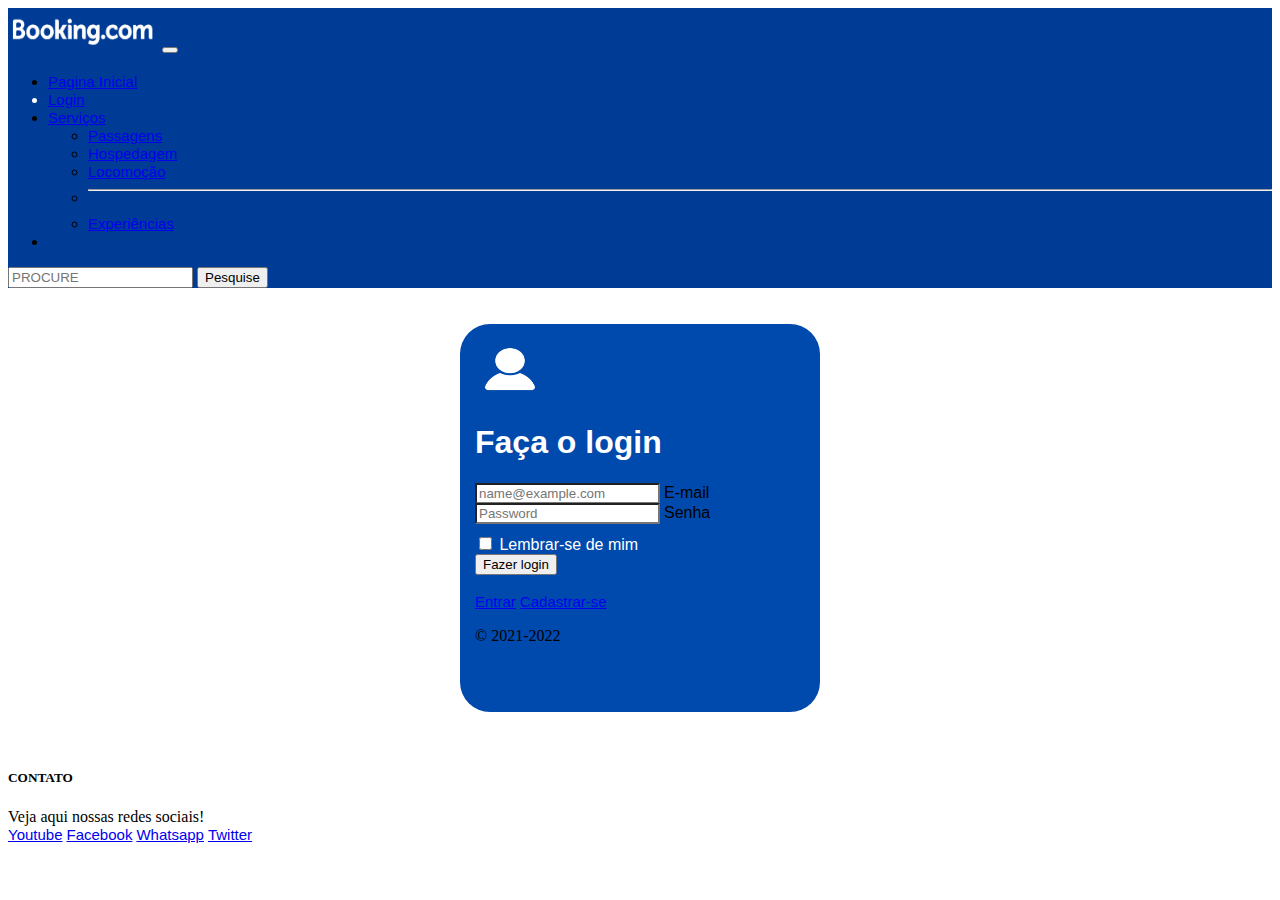
==== telas/index.html @ b8a21f98 "inserção das imagens" ====
<!DOCTYPE html>
<html lang="pt-br">
<head>
  <meta charset="UTF-8">
  <meta name="viewport" content="width=device-width, initial-scale=1.0">
  <title></title>
  <link rel='stylesheet' href="style.css">
  <script src="https://cdn.jsdelivr.net/npm/bootstrap@5.1.3/dist/js/bootstrap.bundle.min.js" integrity="sha384-ka7Sk0Gln4gmtz2MlQnikT1wXgYsOg+OMhuP+IlRH9sENBO0LRn5q+8nbTov4+1p" crossorigin="anonymous"></script>
  <link href="https://cdn.jsdelivr.net/npm/bootstrap@5.1.3/dist/css/bootstrap.min.css" rel="stylesheet" integrity="sha384-1BmE4kWBq78iYhFldvKuhfTAU6auU8tT94WrHftjDbrCEXSU1oBoqyl2QvZ6jIW3" crossorigin="anonymous">
</head>
<body style="background-color:white;">

  <nav class="navbar navbar-expand-lg navbar-light cor1 ">
    <div class="container-fluid 4">
    </div>
  </nav>

  <nav class="navbar navbar-expand-lg navbar-light cor1 ">
    <div class="container-fluid 4">
      <img src="images/booking.png" alt="Imagem"  height="42" width="150">
      <a class="navbar-brand text-white" href=""></a>
      <button class="navbar-toggler" type="button" data-bs-toggle="collapse" data-bs-target="#navbarScroll"
        aria-controls="navbarScroll" aria-expanded="false" aria-label="Toggle navigation">
        <span class="navbar-toggler-icon"></span>
      </button>
      <div class="collapse navbar-collapse" id="navbarScroll">
        <ul class="navbar-nav me-auto my-2 my-lg-0 navbar-nav-scroll" style="--bs-scroll-height: 100px;">
          <li class="nav-item">
            <a class="nav-link active text-white" aria-current="page" href="index.html">Pagina Inicial</a>
          </li>
          <li class="nav-item teste">
            <a class="nav-link text-white" href="login.html">Login</a>
          </li>
          <li class="nav-item dropdown">
            <a class="nav-link dropdown-toggle text-white" href="#" id="navbarScrollingDropdown" role="button"
              data-bs-toggle="dropdown" aria-expanded="false">
              Serviços
            </a>
            <ul class="dropdown-menu " aria-labelledby="navbarScrollingDropdown">
              <li><a class="dropdown-item " href="telas/pass.html">Passagens</a></li>
              
              <li><a class="dropdown-item" href="telas/hot.html">Hospedagem</a></li>
              <li><a class="dropdown-item" href="telas/loc.html">Locomoção</a></li>
              <li>
                <hr class="dropdown-divider">
              </li>
              <li><a class="dropdown-item" href="telas/relat.html">Experiências</a></li>
            </ul>
          </li>
          <li class="nav-item text-white">
            <a class="nav-link disabled"></a>
          </li>
        </ul>
        <form class="d-flex">
          <input class="form-control me-2" type="search" placeholder="PROCURE" aria-label="Search">
          <button class="btn btn-outline-light" type="submit">Pesquise</button>
        </form>

      </div>
    </div>
  </nav>
  <br><br>

<link href="../assets/dist/css/bootstrap.min.css" rel="stylesheet">

    <style>
      .bd-placeholder-img {
        font-size: 1.125rem;
        text-anchor: middle;
        -webkit-user-select: none;
        -moz-user-select: none;
        user-select: none;
      }

      @media (min-width: 768px) {
        .bd-placeholder-img-lg {
          font-size: 3.5rem;
        }
      }
      main{
          background-color: #004AAD;
           border-radius: 30px;
      }
      h1{
          color: white;
      }
    </style>

    
    <!-- Custom styles for this template -->
    <link href="signin.css" rel="stylesheet">
  </head>
  <body class="text-center">
    
<main class="form-signin">
  <form>
    <img class="mb-4" src="images/userIcon.png" alt="" width="70" height="60">
    <h1 class="h3 mb-3 fw-normal fonte">Faça o login</h1>

    <div class="form-floating">
      <input type="email" class="form-control" id="floatingInput" placeholder="name@example.com">
      <label for="floatingInput">E-mail</label>
    </div>
    <div class="form-floating">
      <input type="password" class="form-control" id="floatingPassword" placeholder="Password">
      <label for="floatingPassword">Senha</label>
    </div>
    

    <div class="checkbox mb-3">
      <label class="cor">
        <input type="checkbox" value="remember-me"> Lembrar-se de mim
      </label>
    </div>
    <button class="w-100 btn btn-lg btn-primary font" type="submit">Fazer login</button><br><br>
    <a href="usuario.html" class="btn btn-warning">Entrar</a>
    <a href="cadastro.html" class="btn btn-warning">Cadastrar-se</a>
    <p class="mt-5 mb-3 text-muted">&copy; 2021-2022</p>
  </form>
  <br><br>
</main>
<br><br>
  <div class="card text-center ">
    
    <div class="card-body btn btn-dark">
      <h5 class="card-title">CONTATO</h5>
      <p class="card-text">Veja aqui nossas redes sociais!<br>
      <a href="https://www.youtube.com/?hl=pt&gl=BR" class="btn btn-danger">Youtube</a>
      <a href="https://pt-br.facebook.com/" class="btn btn-primary">Facebook</a>
      <a href="https://web.whatsapp.com/" class="btn btn-success">Whatsapp</a>
      <a href="https://twitter.com/login?lang=pt" class="btn btn-info">Twitter</a>
    </div>
    
  </div>


    
</body>
</html>
---- telas/style.css ----
@import url('https://fonts.googleapis.com/css2?family=Bangers&display=swap');
@import url('https://fonts.googleapis.com/css2?family=Bangers&family=Bebas+Neue&display=swap');
@import url('https://fonts.googleapis.com/css2?family=Karla:ital,wght@1,300&display=swap');
.li {
    color: white;
}
.cor1{
    background-color: #003B95;
}
.cor2{
    background-color: #544eff;
}

body{
    background-color: #544eff ;
}
.cor3{
    background-color: #8F8CDB;
}
.teste {
    font-family: Arial, sans;
    color:white;
}

a{
    font-family:Arial, Helvetica, sans-serif;
    font-size:15px;
}
.navbar-brand {
    font-size: 30px;
}
cardy-body{
    padding: 20px;
}
.card1{
   width: 30%;
}
.foto1{
    width:50%;
}
.direita{
    float: right;
    width: 50%;
    padding-left: 5%;
    text-align: justify;
}
.esquerda{
    text-align: justify;
}
.form-signin {
    width: 100%;
    max-width: 330px;
    padding: 15px;
    margin: auto;
    font-family:'Times New Roman', Times, serif
  }
  
  .form-signin .checkbox {
    font-weight: 400;
  }
  
  .form-signin .form-floating:focus-within {
    z-index: 2;
  }
  
  .form-signin input[type="email"] {
    margin-bottom: -1px;
    border-bottom-right-radius: 0;
    border-bottom-left-radius: 0;
  }
  
  .form-signin input[type="password"] {
    margin-bottom: 10px;
    border-top-left-radius: 0;
    border-top-right-radius: 0;
  }
  h1, label{
    font-family: 'Segoe UI', Tahoma, Geneva, Verdana, sans-serif;
 }

 .cor{
     color: #fff;
 }
 .font{
     font-family: 'Segoe UI', Tahoma, Geneva, Verdana, sans-serif;
 }
 .conta{
    padding: 20px;
 }
 .ola{
    padding:20px;
 }
.formulario{
    padding:20px;
}
h3{
    text-align: center;
    font-family:Arial, Helvetica, sans-serif;
    font-size: 20px;
}
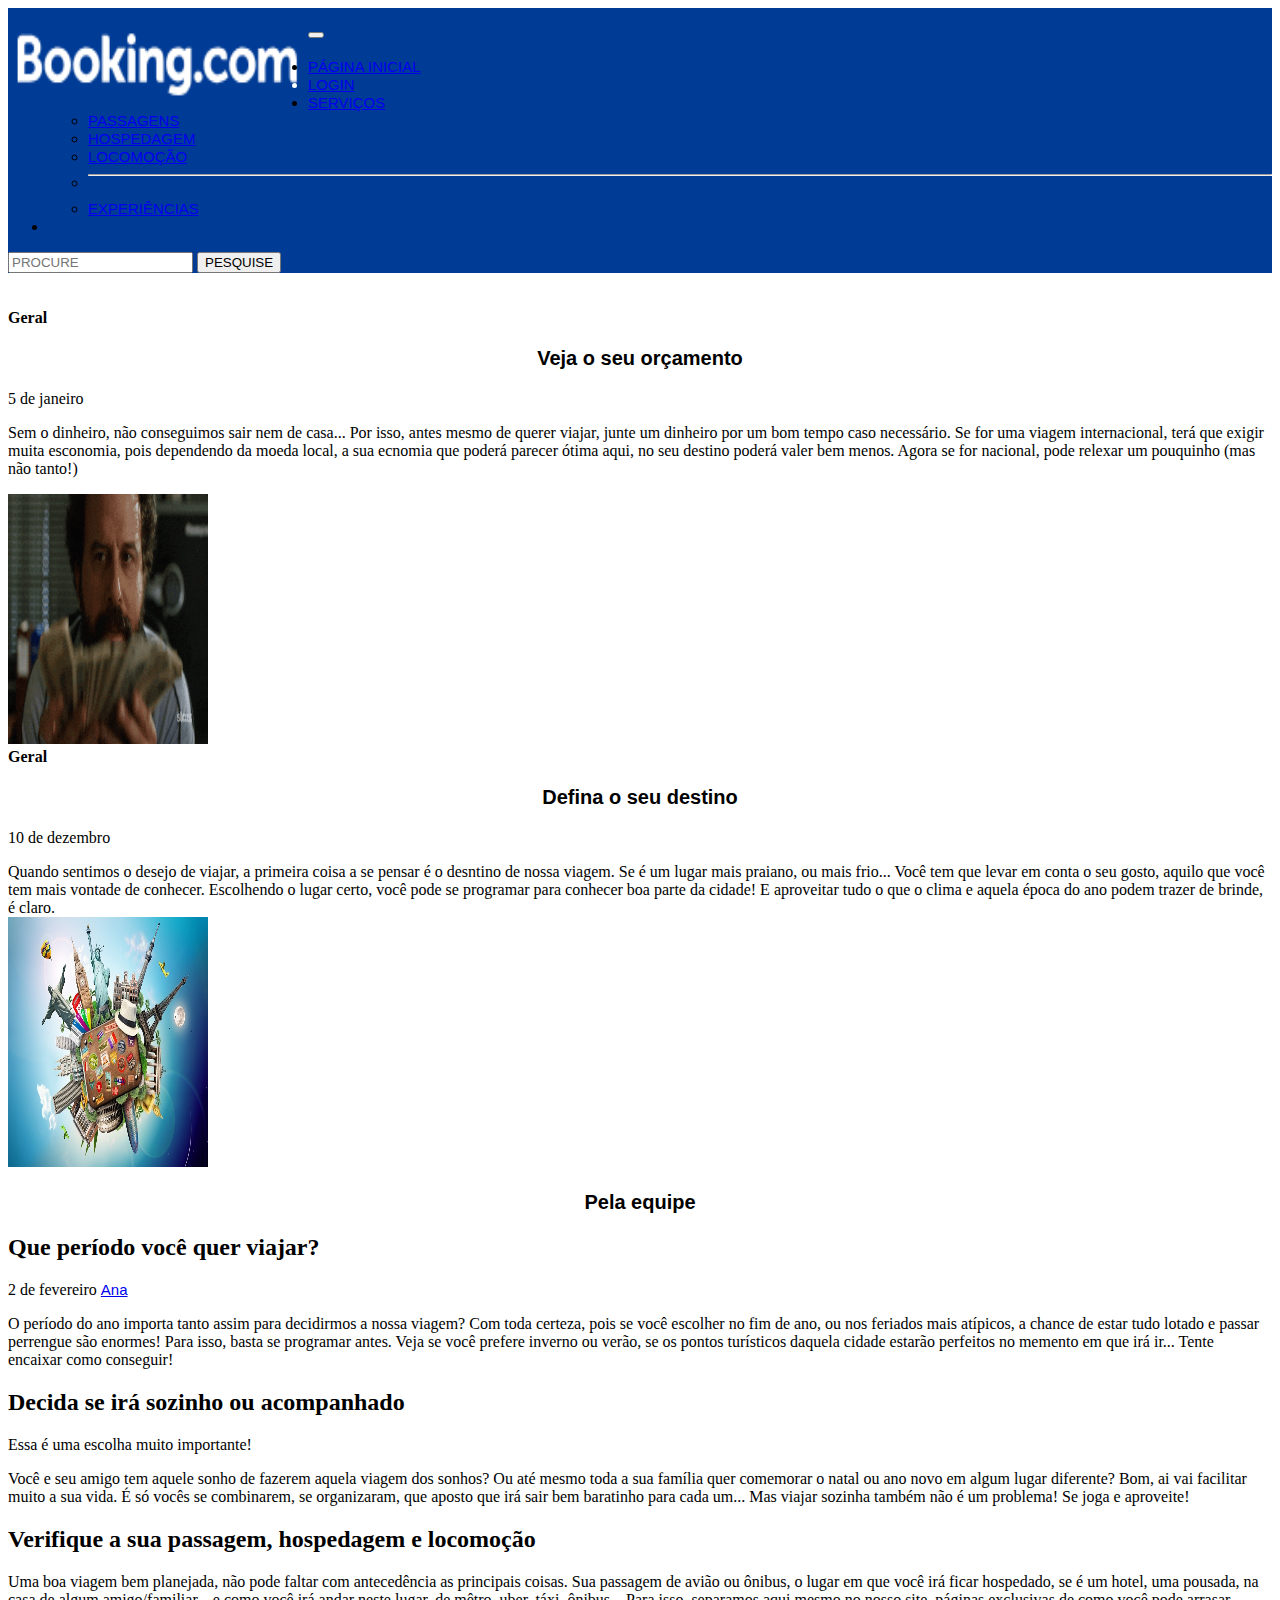
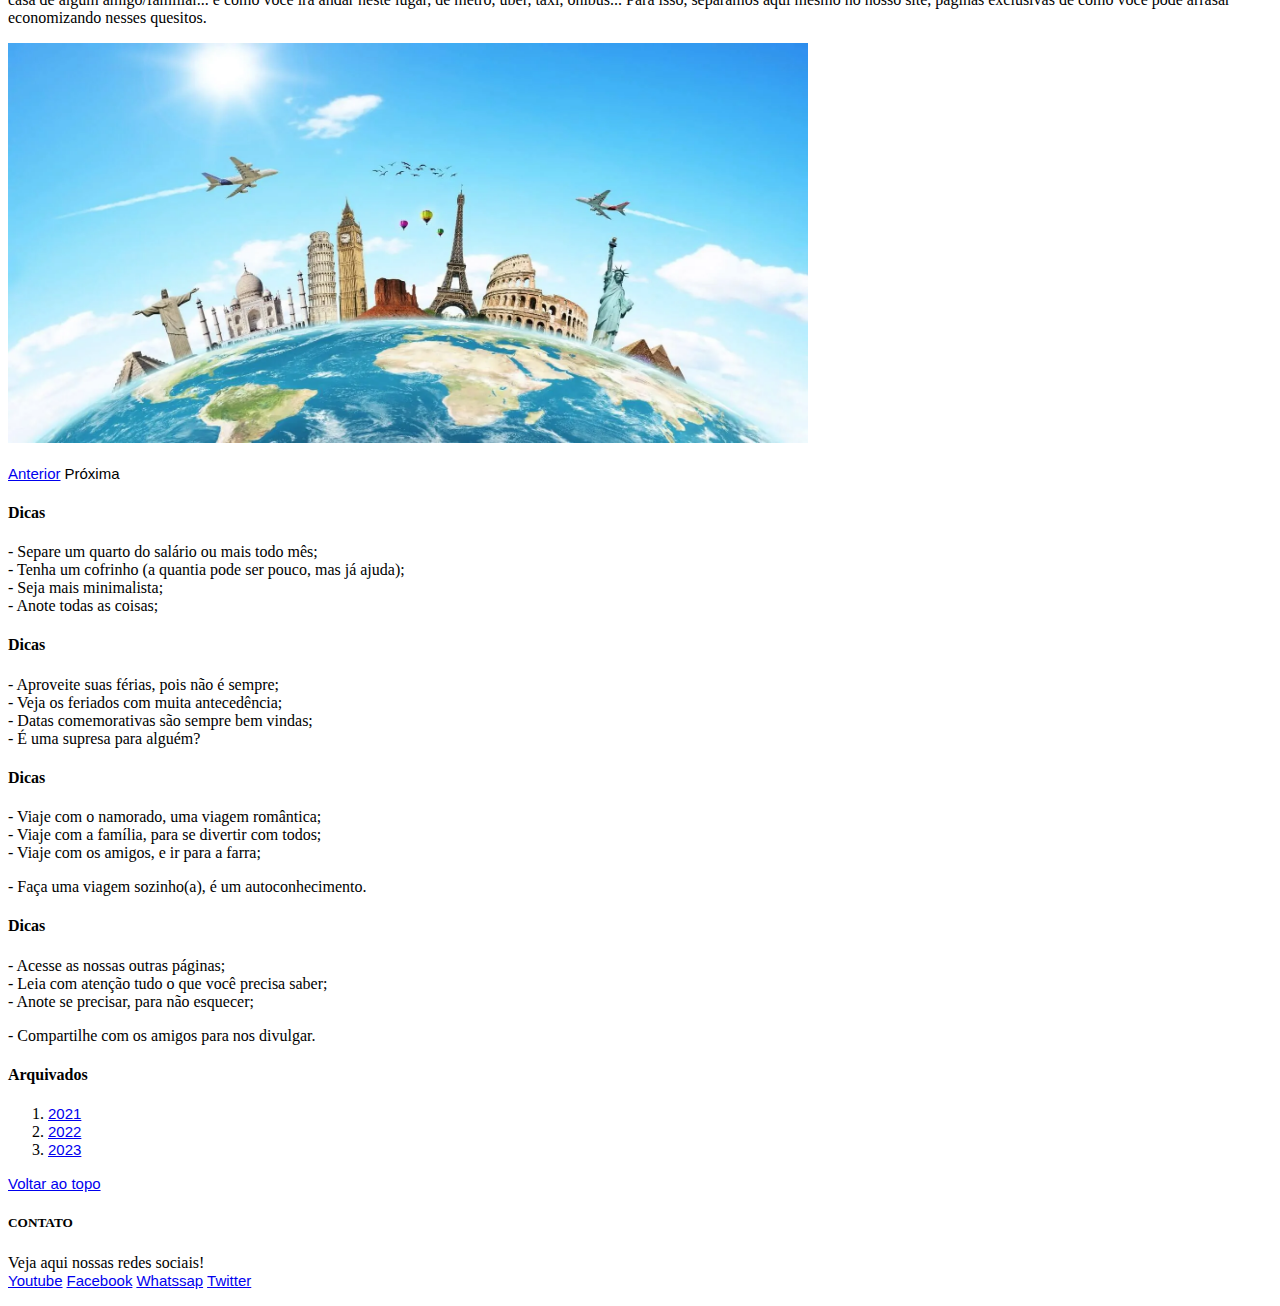
==== commit 23b29a1f: "Correção das rotas" ====
--- a/telas/index.html
+++ b/telas/index.html
@@ -3,12 +3,29 @@
 <head>
   <meta charset="UTF-8">
   <meta name="viewport" content="width=device-width, initial-scale=1.0">
-  <title></title>
+  <title>Simplify Travel</title>
   <link rel='stylesheet' href="style.css">
   <script src="https://cdn.jsdelivr.net/npm/bootstrap@5.1.3/dist/js/bootstrap.bundle.min.js" integrity="sha384-ka7Sk0Gln4gmtz2MlQnikT1wXgYsOg+OMhuP+IlRH9sENBO0LRn5q+8nbTov4+1p" crossorigin="anonymous"></script>
   <link href="https://cdn.jsdelivr.net/npm/bootstrap@5.1.3/dist/css/bootstrap.min.css" rel="stylesheet" integrity="sha384-1BmE4kWBq78iYhFldvKuhfTAU6auU8tT94WrHftjDbrCEXSU1oBoqyl2QvZ6jIW3" crossorigin="anonymous">
 </head>
 <body style="background-color:white;">
+<link href="../assets/dist/css/bootstrap.min.css" rel="stylesheet">
+
+  <style>
+    .bd-placeholder-img {
+      font-size: 1.125rem;
+      text-anchor: middle;
+      -webkit-user-select: none;
+      -moz-user-select: none;
+      user-select: none;
+    }
+
+    @media (min-width: 768px) {
+      .bd-placeholder-img-lg {
+        font-size: 3.5rem;
+      }
+    }
+  </style>
 
   <nav class="navbar navbar-expand-lg navbar-light cor1 ">
     <div class="container-fluid 4">
@@ -17,7 +34,7 @@
 
   <nav class="navbar navbar-expand-lg navbar-light cor1 ">
     <div class="container-fluid 4">
-      <img src="images/booking.png" alt="Imagem"  height="42" width="150">
+      <img src="images/booking.png" alt="Imagem" height="100" width="300" align="left">
       <a class="navbar-brand text-white" href=""></a>
       <button class="navbar-toggler" type="button" data-bs-toggle="collapse" data-bs-target="#navbarScroll"
         aria-controls="navbarScroll" aria-expanded="false" aria-label="Toggle navigation">
@@ -26,25 +43,24 @@
       <div class="collapse navbar-collapse" id="navbarScroll">
         <ul class="navbar-nav me-auto my-2 my-lg-0 navbar-nav-scroll" style="--bs-scroll-height: 100px;">
           <li class="nav-item">
-            <a class="nav-link active text-white" aria-current="page" href="index.html">Pagina Inicial</a>
+            <a class="nav-link active text-white" aria-current="page" href="index.html">PÁGINA INICIAL</a>
           </li>
           <li class="nav-item teste">
-            <a class="nav-link text-white" href="login.html">Login</a>
+            <a class="nav-link text-white" href="login.html">LOGIN</a>
           </li>
           <li class="nav-item dropdown">
             <a class="nav-link dropdown-toggle text-white" href="#" id="navbarScrollingDropdown" role="button"
               data-bs-toggle="dropdown" aria-expanded="false">
-              Serviços
+              SERVIÇOS
             </a>
             <ul class="dropdown-menu " aria-labelledby="navbarScrollingDropdown">
-              <li><a class="dropdown-item " href="telas/pass.html">Passagens</a></li>
-              
-              <li><a class="dropdown-item" href="telas/hot.html">Hospedagem</a></li>
-              <li><a class="dropdown-item" href="telas/loc.html">Locomoção</a></li>
+              <li><a class="dropdown-item " href="pass.html">PASSAGENS</a></li>
+              <li><a class="dropdown-item" href="hot.html">HOSPEDAGEM</a></li>
+              <li><a class="dropdown-item" href="loc.html">LOCOMOÇÃO</a></li>
               <li>
                 <hr class="dropdown-divider">
               </li>
-              <li><a class="dropdown-item" href="telas/relat.html">Experiências</a></li>
+              <li><a class="dropdown-item" href="relat.html">EXPERIÊNCIAS</a></li>
             </ul>
           </li>
           <li class="nav-item text-white">
@@ -53,87 +69,152 @@
         </ul>
         <form class="d-flex">
           <input class="form-control me-2" type="search" placeholder="PROCURE" aria-label="Search">
-          <button class="btn btn-outline-light" type="submit">Pesquise</button>
+          <button class="btn btn-outline-light" type="submit">PESQUISE</button>
         </form>
 
       </div>
     </div>
   </nav>
   <br><br>
-
-<link href="../assets/dist/css/bootstrap.min.css" rel="stylesheet">
-
-    <style>
-      .bd-placeholder-img {
-        font-size: 1.125rem;
-        text-anchor: middle;
-        -webkit-user-select: none;
-        -moz-user-select: none;
-        user-select: none;
-      }
-
-      @media (min-width: 768px) {
-        .bd-placeholder-img-lg {
-          font-size: 3.5rem;
-        }
-      }
-      main{
-          background-color: #004AAD;
-           border-radius: 30px;
-      }
-      h1{
-          color: white;
-      }
-    </style>
+  
+  
+
 
     
+   
     <!-- Custom styles for this template -->
-    <link href="signin.css" rel="stylesheet">
+    <link href="blog.css" rel="stylesheet">
   </head>
-  <body class="text-center">
+  <body>
     
-<main class="form-signin">
-  <form>
-    <img class="mb-4" src="images/userIcon.png" alt="" width="70" height="60">
-    <h1 class="h3 mb-3 fw-normal fonte">Faça o login</h1>
-
-    <div class="form-floating">
-      <input type="email" class="form-control" id="floatingInput" placeholder="name@example.com">
-      <label for="floatingInput">E-mail</label>
-    </div>
-    <div class="form-floating">
-      <input type="password" class="form-control" id="floatingPassword" placeholder="Password">
-      <label for="floatingPassword">Senha</label>
-    </div>
+
+
+<main class="container">
+  
+
+  <div class="row mb-2">
+    <div class="col-md-6">
+      <div class="row g-0 border rounded overflow-hidden flex-md-row mb-4 shadow-sm h-md-250 position-relative">
+        <div class="col p-4 d-flex flex-column position-static">
+          <strong class="d-inline-block mb-2 text-primary">Geral</strong>
+          <h3 class="mb-0">Veja o seu orçamento</h3>
+          <div class="mb-1 text-muted">5 de janeiro</div>
+          <p class="card-text mb-auto">Sem o dinheiro, não conseguimos sair nem de casa... Por isso, antes mesmo de querer viajar, junte um dinheiro por um bom tempo caso necessário. Se for uma viagem internacional, terá que exigir muita esconomia, pois dependendo da moeda local, a sua ecnomia que poderá parecer ótima aqui, no seu destino poderá valer bem menos. Agora se for nacional, pode relexar um pouquinho (mas não tanto!)</p>
+        </div>
+        <div class="col-auto d-none d-lg-block">
+          <img src="images/money.gif" width="200" height="250">       
+        </div>
+      </div>
+    </div>
+    <div class="col-md-6">
+      <div class="row g-0 border rounded overflow-hidden flex-md-row mb-4 shadow-sm h-md-250 position-relative">
+        <div class="col p-4 d-flex flex-column position-static">
+          <strong class="d-inline-block mb-2 text-success">Geral</strong>
+          <h3 class="mb-0">Defina o seu destino</h3>
+          <div class="mb-1 text-muted">10 de dezembro</div>
+          <p class="mb-auto"></p>Quando sentimos o desejo de viajar, a primeira coisa a se pensar é o desntino de nossa
+          viagem. Se é um lugar mais praiano, ou mais frio... Você tem que levar em conta o seu gosto, aquilo que você
+          tem mais vontade de conhecer. Escolhendo o lugar certo, você pode se programar para conhecer boa parte da
+          cidade! E aproveitar tudo o que o clima e aquela época do ano podem trazer de brinde, é claro.
+        </div>
+        <div class="col-auto d-none d-lg-block">
+          <img src="images/world.jpg" width="200" height="250">
+
+        </div>
+      </div>
+    </div>
+  </div>
+  
+
+  <div class="row g-5">
+    <div class="col-md-8">
+      <h3 class="pb-4 mb-4 fst-italic border-bottom">
+        Pela equipe
+      </h3>
+      <article class="blog-post">
+        <h2 class="blog-post-title">Que período você quer viajar?</h2>
+        <p class="blog-post-meta">2 de fevereiro <a href="#">Ana</a></p>
+        <p>O período do ano importa tanto assim para decidirmos a nossa viagem? Com toda certeza, pois se você escolher no fim de ano, ou nos feriados mais atípicos, a chance de estar tudo lotado e passar perrengue são enormes! Para isso, basta se programar antes. Veja se você prefere inverno ou verão, se os pontos turísticos daquela cidade estarão perfeitos no memento em que irá ir... Tente encaixar como conseguir!</p>
+        <h2>Decida se irá sozinho ou acompanhado</h2>
+        <p>Essa é uma escolha muito importante!</p>
+        <p>Você e seu amigo tem aquele sonho de fazerem aquela viagem dos sonhos? Ou até mesmo toda a sua família quer comemorar o natal ou ano novo em algum lugar diferente? Bom, ai vai facilitar muito a sua vida. É só vocês se combinarem, se organizaram, que aposto que irá sair bem baratinho para cada um... Mas viajar sozinha também não é um problema! Se joga e aproveite!</p>
+        <h2>Verifique a sua passagem, hospedagem e locomoção</h2>
+        <p>Uma boa viagem bem planejada, não pode faltar com antecedência as principais coisas. Sua passagem de avião ou ônibus, o lugar em que você irá ficar hospedado, se é um hotel, uma pousada, na casa de algum amigo/familiar... e como você irá andar neste lugar, de mêtro, uber, táxi, ônibus... Para isso, separamos aqui mesmo no nosso site, páginas exclusivas de como você pode arrasar economizando nesses quesitos.</p>
+        <img src="images/viagem.webp" width="800" height="400"><br>
+      <br><nav class="blog-pagination" aria-label="Pagination">
+        <a class="btn btn-outline-primary" href="#">Anterior</a>
+        <a class="btn btn-outline-secondary disabled">Próxima</a>
+      </nav>
+
+    </div>
+
+    <div class="col-md-4">
+      <div class="position-sticky" style="top: 2rem;">
+        <div class="p-4 mb-3 bg-primary rounded text-white">
+          <h4 class="fst-italic">Dicas</h4>
+          <p class="mb-0">- Separe um quarto do salário ou mais todo mês;
+            <br> - Tenha um cofrinho (a quantia pode ser pouco, mas já ajuda);
+            <br> - Seja mais minimalista;
+            <br> - Anote todas as coisas;</p>
+        </div>
+        <div class="p-4 mb-3 bg-primary rounded text-white">
+          <h4 class="fst-italic">Dicas</h4>
+          <p class="mb-0">- Aproveite suas férias, pois não é sempre;
+            <br> - Veja os feriados com muita antecedência;
+            <br> - Datas comemorativas são sempre bem vindas;
+            <br> - É uma supresa para alguém?</p>
+        </div>
+        <div class="p-4 mb-3 bg-primary rounded text-white">
+          <h4 class="fst-italic">Dicas</h4>
+          <p class="mb-0">- Viaje com o namorado, uma viagem romântica;
+            <br> - Viaje com a família, para se divertir com todos;
+            <br> - Viaje com os amigos, e ir para a farra;
+            <br></p> - Faça uma viagem sozinho(a), é um autoconhecimento.
+        </div>
+        <div class="p-4 mb-3 bg-primary rounded text-white">
+          <h4 class="fst-italic">Dicas</h4>
+          <p class="mb-0">- Acesse as nossas outras páginas;
+            <br> - Leia com atenção tudo o que você precisa saber;
+            <br> - Anote se precisar, para não esquecer;
+            <br></p> - Compartilhe com os amigos para nos divulgar.  
+        </div>
+        <div class="p-4">
+          <h4 class="fst-italic">Arquivados</h4>
+          <ol class="list-unstyled mb-0">
+            <li><a href="#">2021</a></li>
+            <li><a href="#">2022</a></li>
+            <li><a href="#">2023</a></li>
+          </ol>
+        </div>
+      </div>
+    </div>
+  </div>
+
+</main>
+
+<footer class="blog-footer">
+  <p>
+    <a href="#">Voltar ao topo</a>
+  </p>
+</footer>
+
+
     
-
-    <div class="checkbox mb-3">
-      <label class="cor">
-        <input type="checkbox" value="remember-me"> Lembrar-se de mim
-      </label>
-    </div>
-    <button class="w-100 btn btn-lg btn-primary font" type="submit">Fazer login</button><br><br>
-    <a href="usuario.html" class="btn btn-warning">Entrar</a>
-    <a href="cadastro.html" class="btn btn-warning">Cadastrar-se</a>
-    <p class="mt-5 mb-3 text-muted">&copy; 2021-2022</p>
-  </form>
-  <br><br>
-</main>
-<br><br>
+</body>
+</html>
+
+
   <div class="card text-center ">
-    
     <div class="card-body btn btn-dark">
       <h5 class="card-title">CONTATO</h5>
       <p class="card-text">Veja aqui nossas redes sociais!<br>
       <a href="https://www.youtube.com/?hl=pt&gl=BR" class="btn btn-danger">Youtube</a>
       <a href="https://pt-br.facebook.com/" class="btn btn-primary">Facebook</a>
-      <a href="https://web.whatsapp.com/" class="btn btn-success">Whatsapp</a>
+      <a href="https://web.whatsapp.com/" class="btn btn-success">Whatssap</a>
       <a href="https://twitter.com/login?lang=pt" class="btn btn-info">Twitter</a>
     </div>
-    
   </div>
-
-
-    
-</body>
-</html>+ 
+
+
+</body>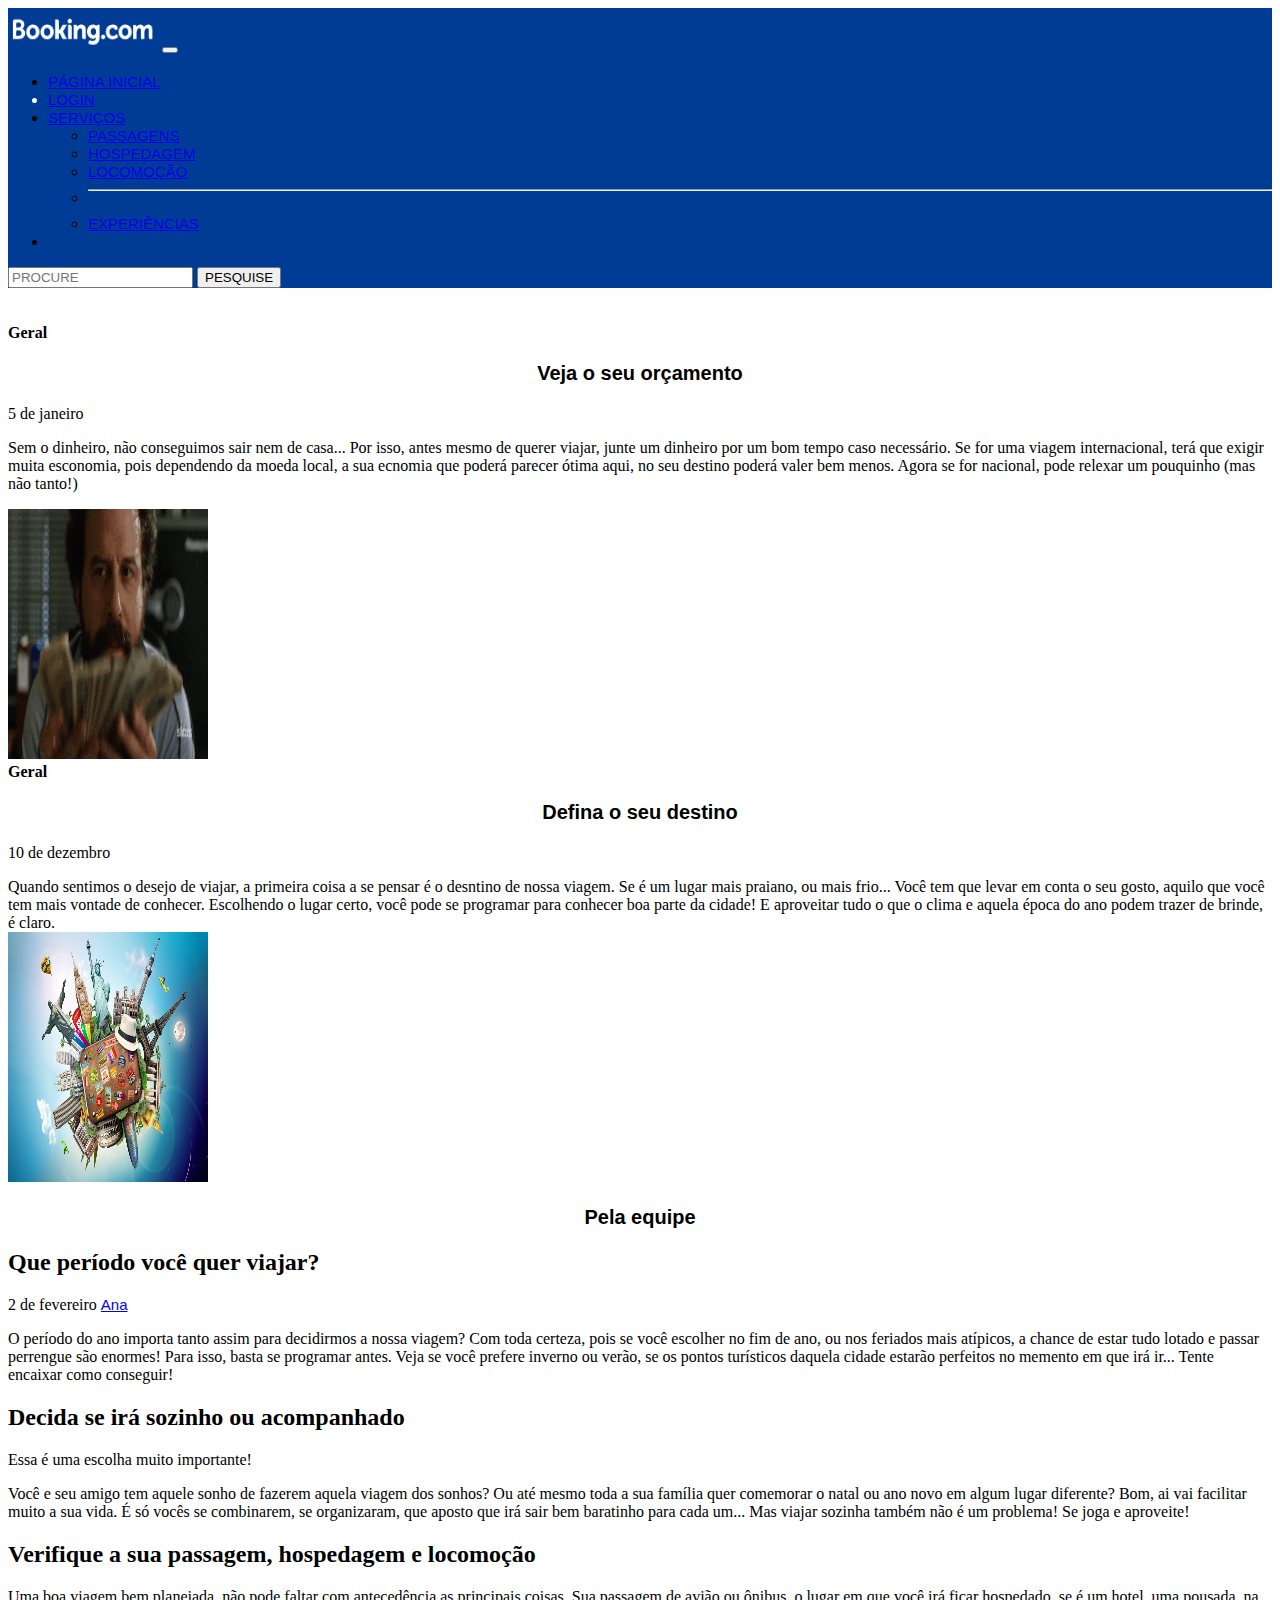
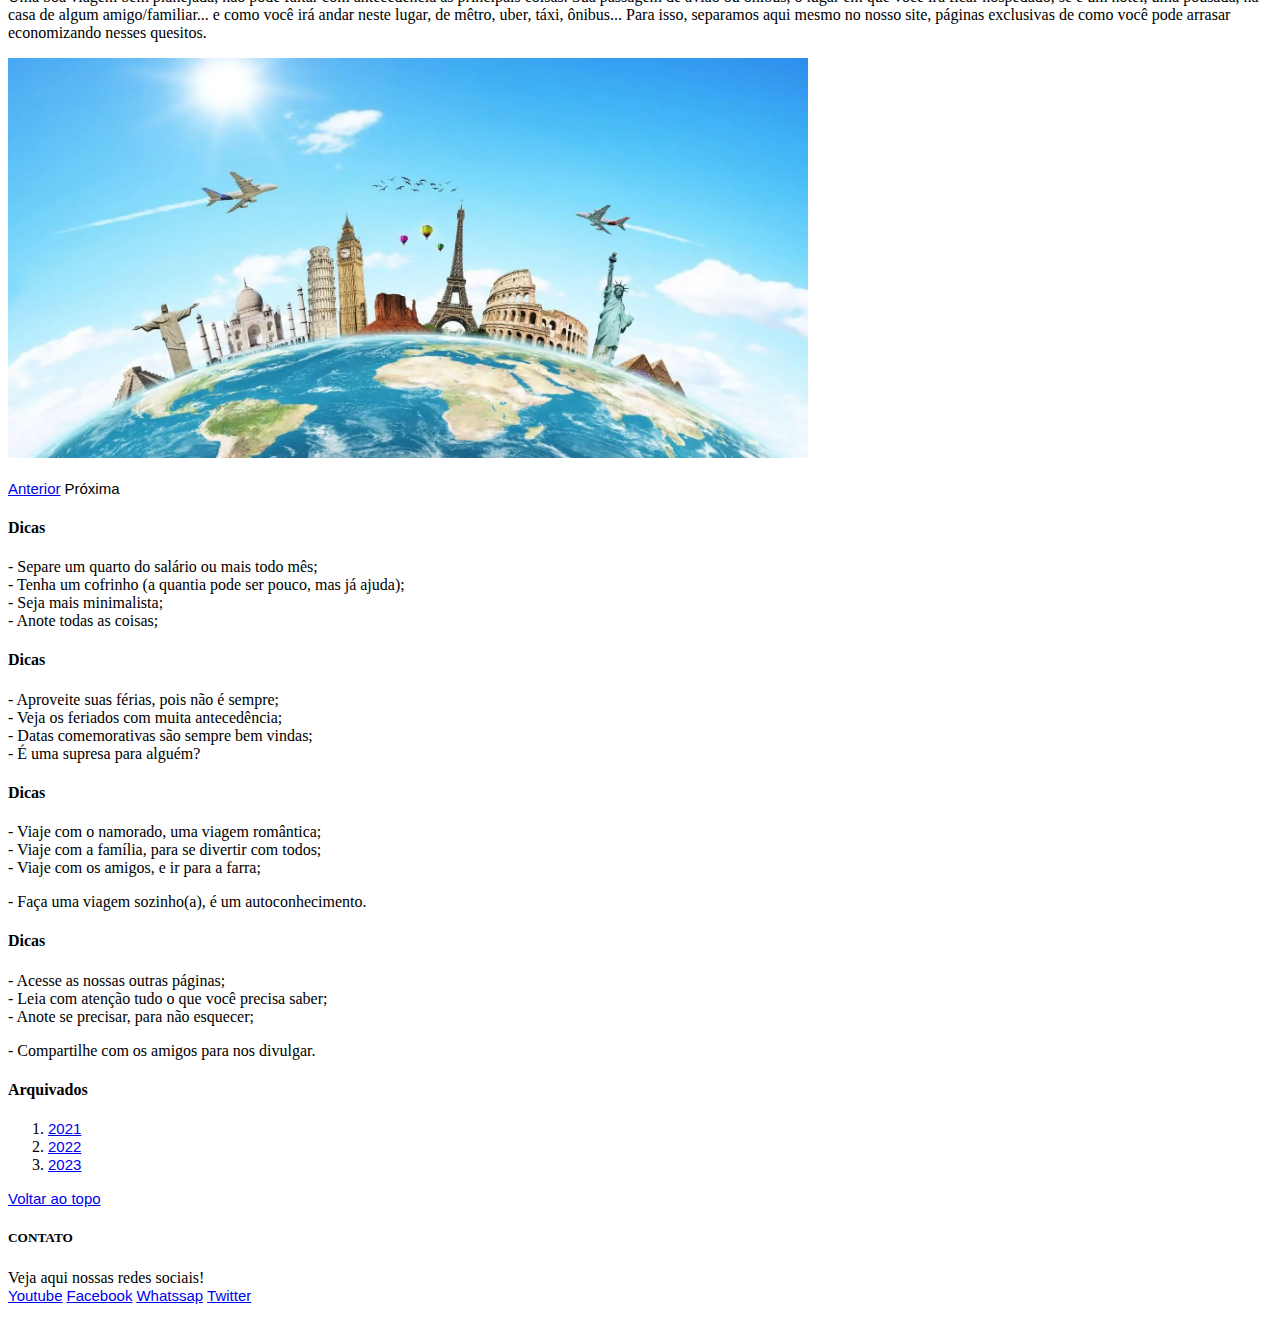
==== commit fb1a8572: "Alteração CSS" ====
--- a/telas/index.html
+++ b/telas/index.html
@@ -34,7 +34,7 @@
 
   <nav class="navbar navbar-expand-lg navbar-light cor1 ">
     <div class="container-fluid 4">
-      <img src="images/booking.png" alt="Imagem" height="100" width="300" align="left">
+      <img src="images/booking.png" alt="Imagem" height="42" width="150">
       <a class="navbar-brand text-white" href=""></a>
       <button class="navbar-toggler" type="button" data-bs-toggle="collapse" data-bs-target="#navbarScroll"
         aria-controls="navbarScroll" aria-expanded="false" aria-label="Toggle navigation">
